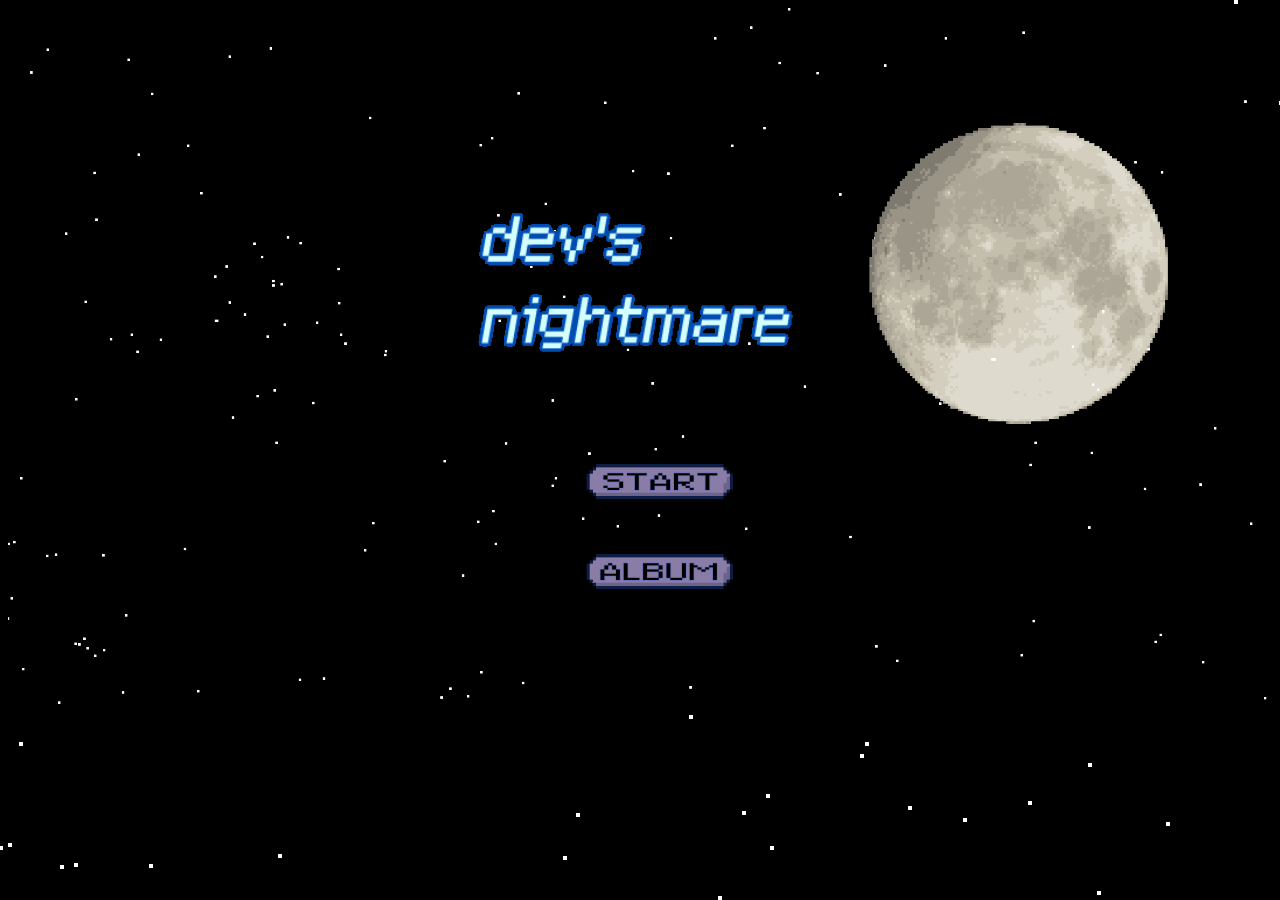
==== REALFINAL/index.html @ 8a142d48 "[0412|수정] 몬스터 공격받을때 이미지 추가" ====
<!DOCTYPE html>
<html lang="en">
<head>
    <meta charset="UTF-8">
    <meta http-equiv="X-UA-Compatible" content="IE=edge">
    <meta name="viewport" content="width=device-width, initial-scale=1.0">
    <link href="css/index.css" type="text/css" rel="stylesheet">
    <link rel="shortcut icon" href="#">
    <title>Dev's Nightmare</title>
    <style>
        .hidden {
            display: none;
        }
        
        .show{
            display: block;
        }

        .big{
            transform: scale(2.0);
        }
    </style>
    </head>
    <body>
        <!-- 메인화면 -->
        <div id="main" class="main">
            <h1><img src="images/logo/neon-logo.gif"/></h1>
            <ul>
                <li id="start"><a id="start-button"></a></li>
                <li id="album"><a id="album-button"></a></li>
            </ul>
        </div>

        <!-- 게임설명 -->
        <div id="info">
            <p id="rule"><img src="./images/background/info.png" /></p>
            <p id="mouse"><img src="./images/background/mousepoint.png" /></p>
        </div>

        <!-- 캐릭터선택 -->
        <div id = "characterSelection">

            <!-- 캐릭터 선택 -->
            <div class="characters">
                <img src="images/player/ch1/ch1.gif" id="ch1">
                <img src="images/player/ch2/ch2.gif" id="ch2">
                <img src="images/player/ch3/ch3.gif" id="ch3">
                <p id="back"><img src="./images/background/mousepoint.png" /></p>
            </div>

            <!-- 캐릭터 소개 -->
            <div id="intro1">
                <img id="introch1"  src="./images/player/ch1/introch1.png"/>
                <img id="name1"  src="./images/player/ch1/name1.png"/>
            </div>
            <div id="intro2">
                <img id="introch2"  src="./images/player/ch2/introch2.png"/>
                <img id="name2"  src="./images/player/ch2/name2.png"/>
            </div>
            <div id="intro3">
                <img id="introch3"  src="./images/player/ch3/introch3.png"/>
                <img id="name3"  src="./images/player/ch3/name3.png"/>
            </div>

            <!-- 시작버튼 -->
            <p id="game-start"><img src="images/logo/gamestart1.png"></p>

            <!-- 움직이는 캐릭터 이미지 -->
            <div id="canvasImages" class="hidden">
                <img id="ch1Front" src="images/player/ch1/spriteFront.png">
                <img id="ch1Back" src="images/player/ch1/spriteBack.png">
                <img id="ch1Left" src="images/player/ch1/spriteLeft.png">
                <img id="ch1Right" src="images/player/ch1/spriteRight.png" >
                <img id="ch1Stop" src="images/player/ch1/spriteStop.png" >
                <img id="ch2Front" src="images/player/ch2/spriteFront.png">
                <img id="ch2Back" src="images/player/ch2/spriteBack.png">
                <img id="ch2Left" src="images/player/ch2/spriteLeft.png">
                <img id="ch2Right" src="images/player/ch2/spriteRight.png" >
                <img id="ch2Stop" src="images/player/ch2/spriteStop.png" >
                <img id="ch3Front" src="images/player/ch3/spriteFront.png">
                <img id="ch3Back" src="images/player/ch3/spriteBack.png">
                <img id="ch3Left" src="images/player/ch3/spriteLeft.png">
                <img id="ch3Right" src="images/player/ch3/spriteRight.png" >
                <img id="ch3Stop" src="images/player/ch3/spriteStop.png" >
                <img id="monsterLeft" src = "images/mob/frogleft.png">
                <img id="monsterRight" src = "images/mob/frogright.png">
                <img id="monsterHit" src="images/mob/monsterHit.png">
                <img id="attackImg1" src="images/attackeffect/attack1.png">
                <img id="attackImg2" src="images/attackeffect/attack3.png">
                <img id="attackImg3" src="images/attackeffect/attack33.png">
                <img id="attackImg44" src="images/attackeffect/attack2.png">
                <img id="attaked1" src="images/attackeffect/attaked1.png">
                <img id="attaked2" src="images/attackeffect/attaked2.png">

            </div>
        </div> 
        
        <!-- 캔버스 이미지 -->
        <div id = "canvasImages" class ="hidden">
            <img id= "map" src = "./images/background/map.png">
            <img id = "countmonster" src="./images/background/countmonster.png">
        </div>

        <!-- 종료화면 -->
        <div id="endScreenDefeat" class="hidden">
            <p id="restart-button"><img src="images/logo/startagain2.png"></p>
        </div>

        <!-- 승리화면 -->
        <div id="victory" class="hidden">
            <p id="backto"><img src="images/logo/startagain2.png"></p>
        </div>

        <!-- 찬스화면 -->
        <div id="chance" class="hidden">
            <p id="yes-butoon"><img src = "images/logo/yes-button.png" /></p>
            <p id="no-butoon"><img src = "images/logo/no-button.png" /></p>
        </div>

        <!-- 비디오 팝업 -->
        <div id="video" class="hidden">
            <p id="video-class"><img src = "images/video/chancevideo.gif" /></p>
            <p id="video-comment">4초뒤에 닫기 버튼이 나옵니다.</p>
            <p id="no-butoon2"><img src = "images/logo/no-button.png" /></p>
        </div>

        <!-- 앨범 -->
        <div id="talk" class="hidden">
            <p id="close"><img src = "images/logo/no-button.png" /></p>
            <p id="people1"><img src = "images/people/people1.gif" /></p>
            <p id="people2"><img src = "images/people/people2.gif" /></p>
            <p id="people3"><img src = "images/people/people3.gif" /></p>
            <p id="people4"><img src = "images/people/people4.gif" /></p>
            <p id="people5"><img src = "images/people/people5.gif" /></p>
            <p id="talk1" class="hidden"><img src = "images/people/feel.png"/></p>
            <p id="no1" class="hidden"><img src = "images/logo/no-button.png" /></p>
            <p id="name1"></p>
            <p id="sogam1" class="hidden"><img src = "images/people/sogam1.jpg" /></p>
            <p id="talk2" class="hidden"><img src = "images/people/feel.png" /></p>
            <p id="no2" class="hidden"><img src = "images/logo/no-button.png" /></p>
            <p id="name2"></p>
            <p id="sogam2" class="hidden"><img src = "images/people/sogam2.jpg" /></p>
            <p id="talk3" class="hidden"><img src = "images/people/feel.png" /></p>
            <p id="no3" class="hidden"><img src = "images/logo/no-button.png" /></p>
            <p id="name3"></p>
            <p id="sogam3" class="hidden"><img src = "images/people/sogam3.jpg" /></p>
            <p id="talk4" class="hidden"><img src = "images/people/feel.png" /></p>
            <p id="no4" class="hidden"><img src = "images/logo/no-button.png" /></p>
            <p id="name4"></p>
            <p id="sogam4" class="hidden"><img src = "images/people/sogam4.jpg" /></p>
            <p id="talk5" class="hidden"><img src = "images/people/feel.png" /></p>
            <p id="no5" class="hidden"><img src = "images/logo/no-button.png" /></p>
            <p id="name5"></p>
            <p id="sogam5" class="hidden"><img src = "images/people/sogam5.jpg" /></p>
        </div>

        <!-- 오디오 -->
        <div>
            <audio id="dream" src="sounds/dream.mp3"></audio>
            <audio id="show" src="sounds/show.mp3"></audio>
            <audio id = "music" src="sounds/music.mp3"></audio>
            <audio id = "bgmusic" src="sounds/music2.mp3"></audio>
            <audio id = "hitmusic" src="sounds/slash.mp3"></audio>
            <audio id = "deathmusic" src="sounds/dead.mp3"></audio>
            <audio id = "winmusic" src="sounds/win.mp3"></audio>
            <audio id = "eventmusic" src="sounds/event.mp3"></audio>
            <audio id = "buttonmusic" src="sounds/button.mp3"></audio>
            <audio id = "admusic" src="sounds/advertise.mp3"></audio>
            <audio id = "clickmusic" src="sounds/mouseclick.mp3"></audio>
            <audio id = "infomusic" src="sounds/info.mp3"></audio>
        </div>
    <script src="./index.js" type="module" defer="defer"> </script>
</body>
</html>
---- REALFINAL/css/index.css ----
@import url(./chance.css);
@import url(./character.css);
@import url(./end.css);
@import url(./info.css);
@import url(./main.css);
@import url(./talk.css);
@import url(./video.css);
@import url(./victory.css);
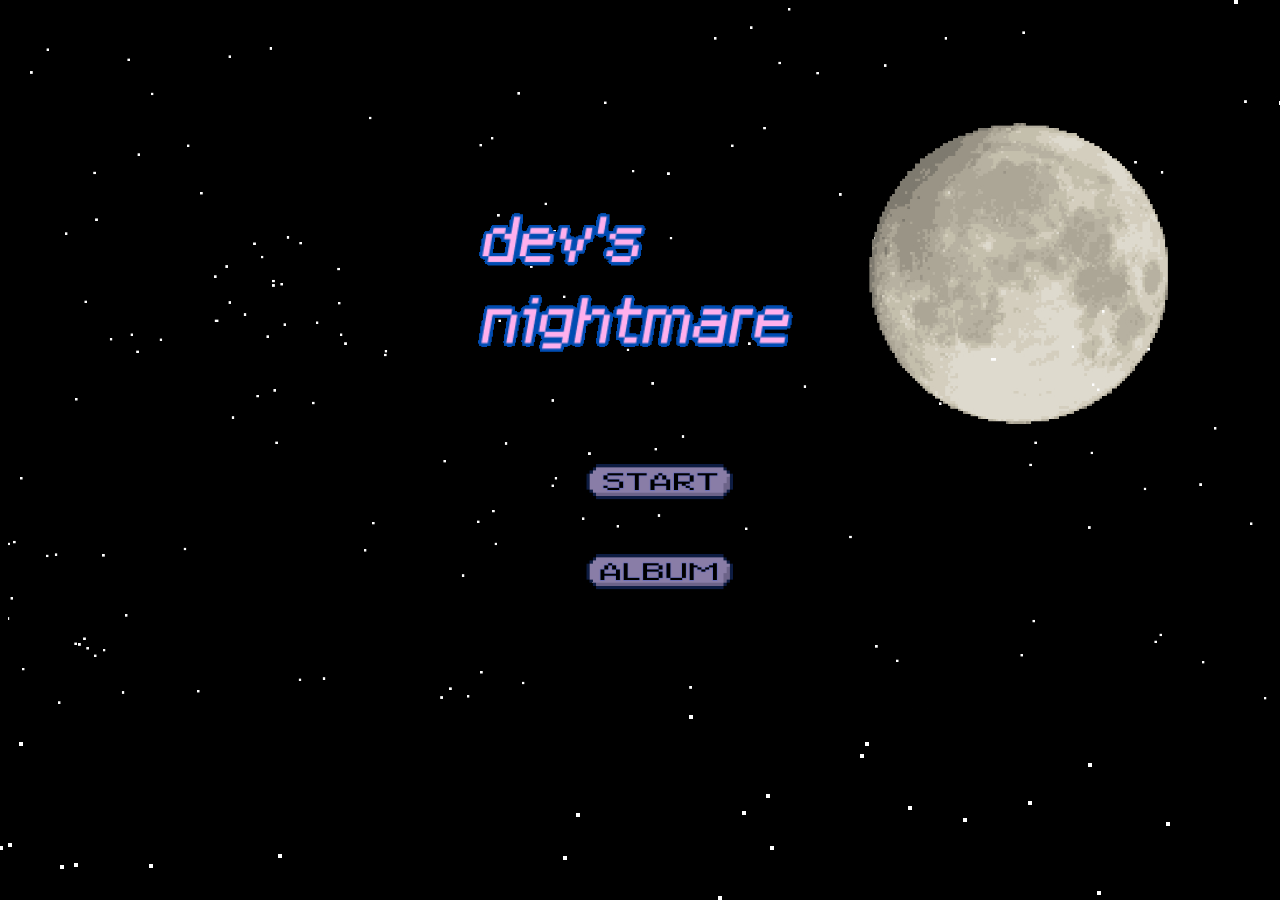
==== commit 3a48cabe: "[최종수정-최종으로 숫자 0 나오게 함, 투명도 조절, 남은 몬스터 글씨 추가, 줄 맞추기(혹시 바꿀거 있으면 말해주세요)|0413]" ====
--- a/REALFINAL/index.html
+++ b/REALFINAL/index.html
@@ -85,6 +85,8 @@
                 <img id="monsterLeft" src = "images/mob/frogleft.png">
                 <img id="monsterRight" src = "images/mob/frogright.png">
                 <img id="monsterHit" src="images/mob/monsterHit.png">
+                <img id="secondMonsterLeft" src="images/mob/secondfrogleft.png">
+                <img id="secondMonsterRight" src="images/mob/secondfrogright.png">
                 <img id="attackImg1" src="images/attackeffect/attack1.png">
                 <img id="attackImg2" src="images/attackeffect/attack3.png">
                 <img id="attackImg3" src="images/attackeffect/attack33.png">
@@ -99,6 +101,12 @@
         <div id = "canvasImages" class ="hidden">
             <img id= "map" src = "./images/background/map.png">
             <img id = "countmonster" src="./images/background/countmonster.png">
+        </div>
+
+        <!-- 오디오 on/off-->
+        <div id="audiocontrol" class="hidden">
+            <img id="audioplay" src="./images/background/audioplay.png">
+            <img id="audiomute" src="./images/background/audiomute.png">
         </div>
 
         <!-- 종료화면 -->
@@ -122,6 +130,16 @@
             <p id="video-class"><img src = "images/video/chancevideo.gif" /></p>
             <p id="video-comment">4초뒤에 닫기 버튼이 나옵니다.</p>
             <p id="no-butoon2"><img src = "images/logo/no-button.png" /></p>
+        </div>
+
+        <!-- 공격력 팝업 -->
+        <div id="comment" class="hidden"></div>
+
+        <!-- 공격력 상승 -->
+        <div id="upAttack" class="hidden">
+            <img id="comment1" src="./images/player/ch1/comment1.png" >
+            <img id="comment2" src="./images/player/ch2/comment2.png" >
+            <img id="comment3" src="./images/player/ch3/comment3.png" />
         </div>
 
         <!-- 앨범 -->
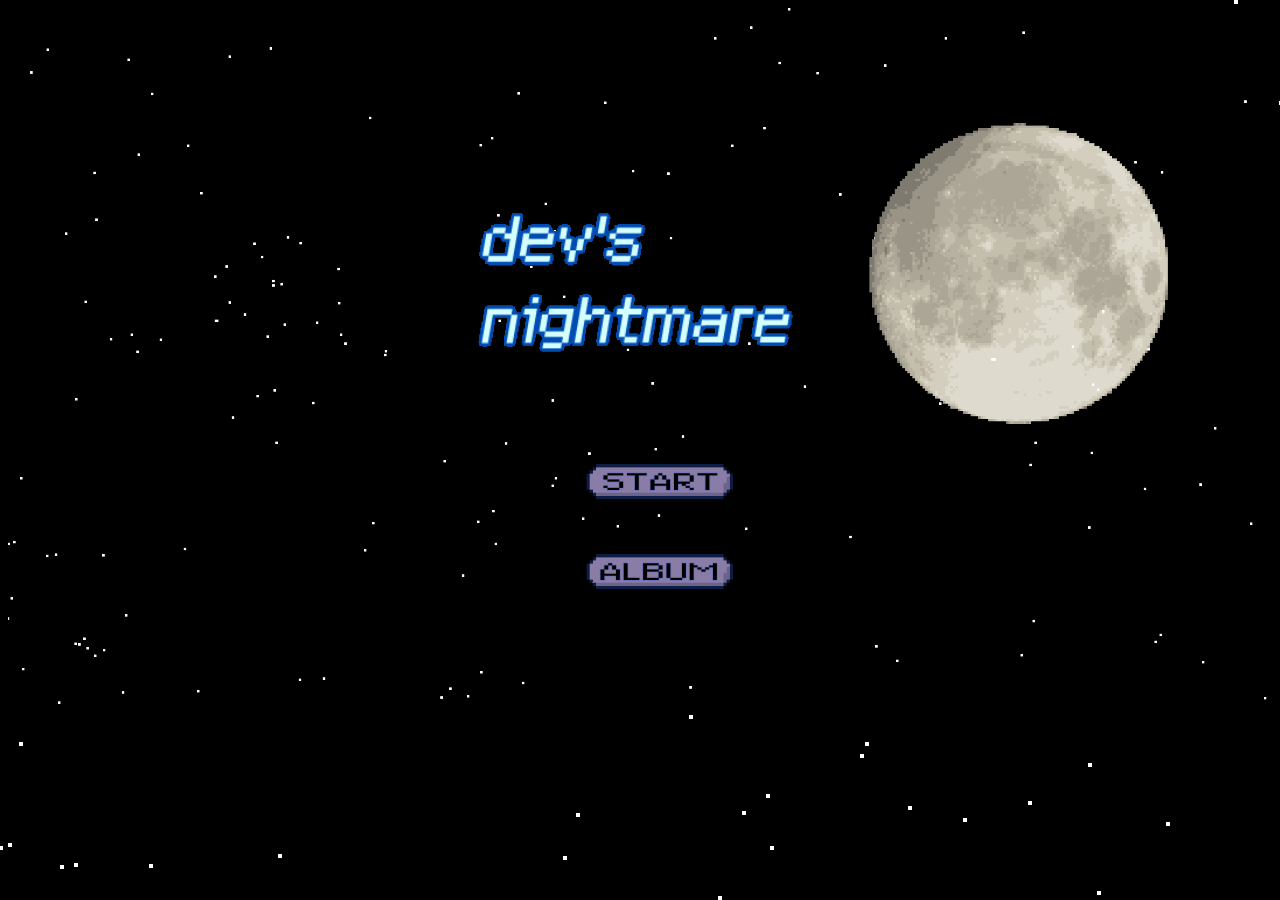
==== commit 0e800f5c: "[수정| 아마 진짜 파이널 수정]" ====
--- a/REALFINAL/index.html
+++ b/REALFINAL/index.html
@@ -87,6 +87,7 @@
                 <img id="monsterHit" src="images/mob/monsterHit.png">
                 <img id="secondMonsterLeft" src="images/mob/secondfrogleft.png">
                 <img id="secondMonsterRight" src="images/mob/secondfrogright.png">
+                <img id="secondMonsterDead" src="images/mob/secondFrogDead.png">
                 <img id="attackImg1" src="images/attackeffect/attack1.png">
                 <img id="attackImg2" src="images/attackeffect/attack3.png">
                 <img id="attackImg3" src="images/attackeffect/attack33.png">
